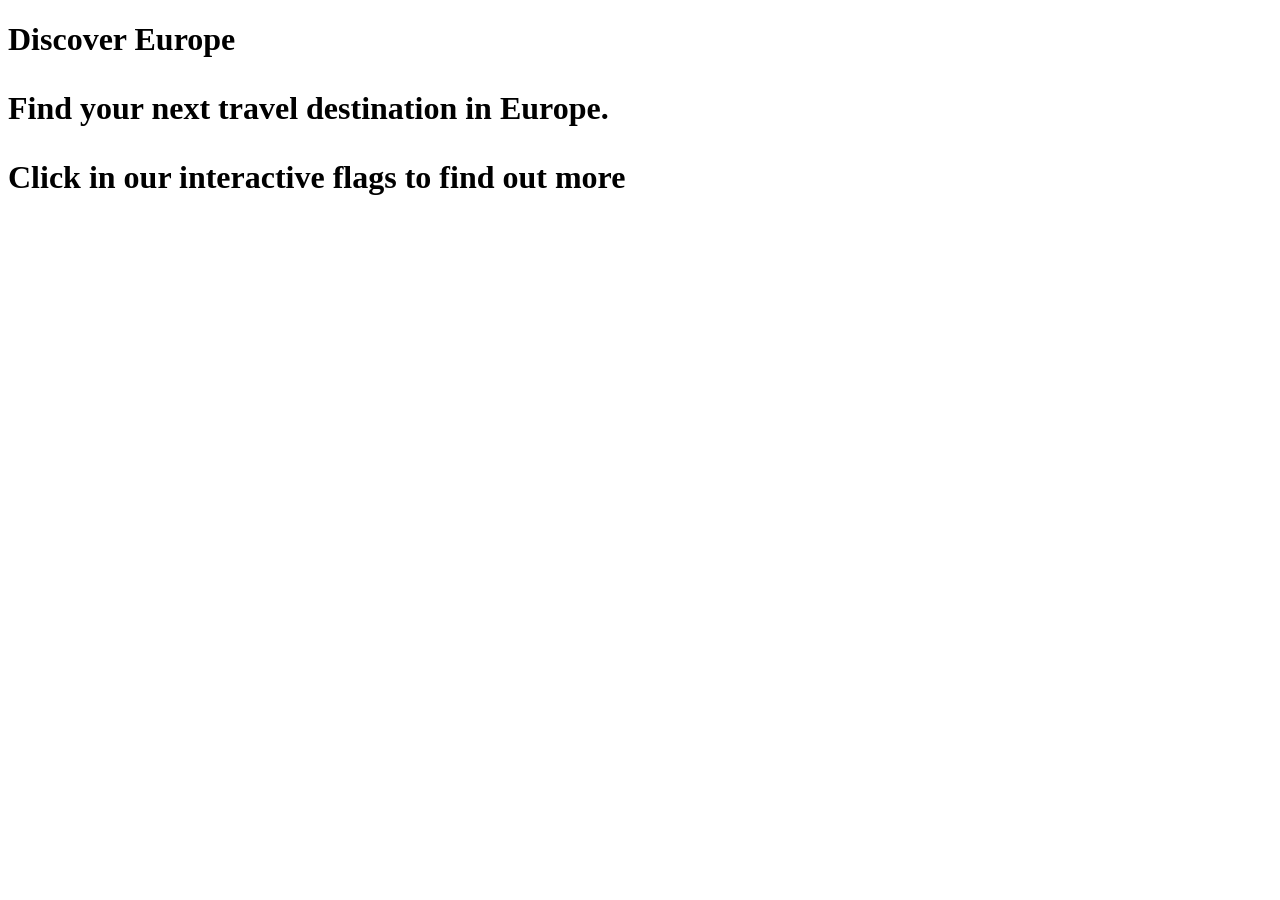
==== CFG project Travel v1.html @ a51e8acb "Add files via upload title and intro" ====
<!DOCTYPE html>
<html lang="en">
<head>
    <meta charset="UTF-8">
    <meta name="viewport" content="width=device-width, initial-scale=1.0">
    <link rel="stylesheet" href="CFG project Travel css.css">
    <title>Discover the world</title>
</head>

<body>
    <h1> Discover Europe </h>
    
    <div class = div1 >
        <p> Find your next travel destination in Europe. <p>
            
        </p> Click in our interactive flags to find out more </p>


    </div> 
</body>
</html>
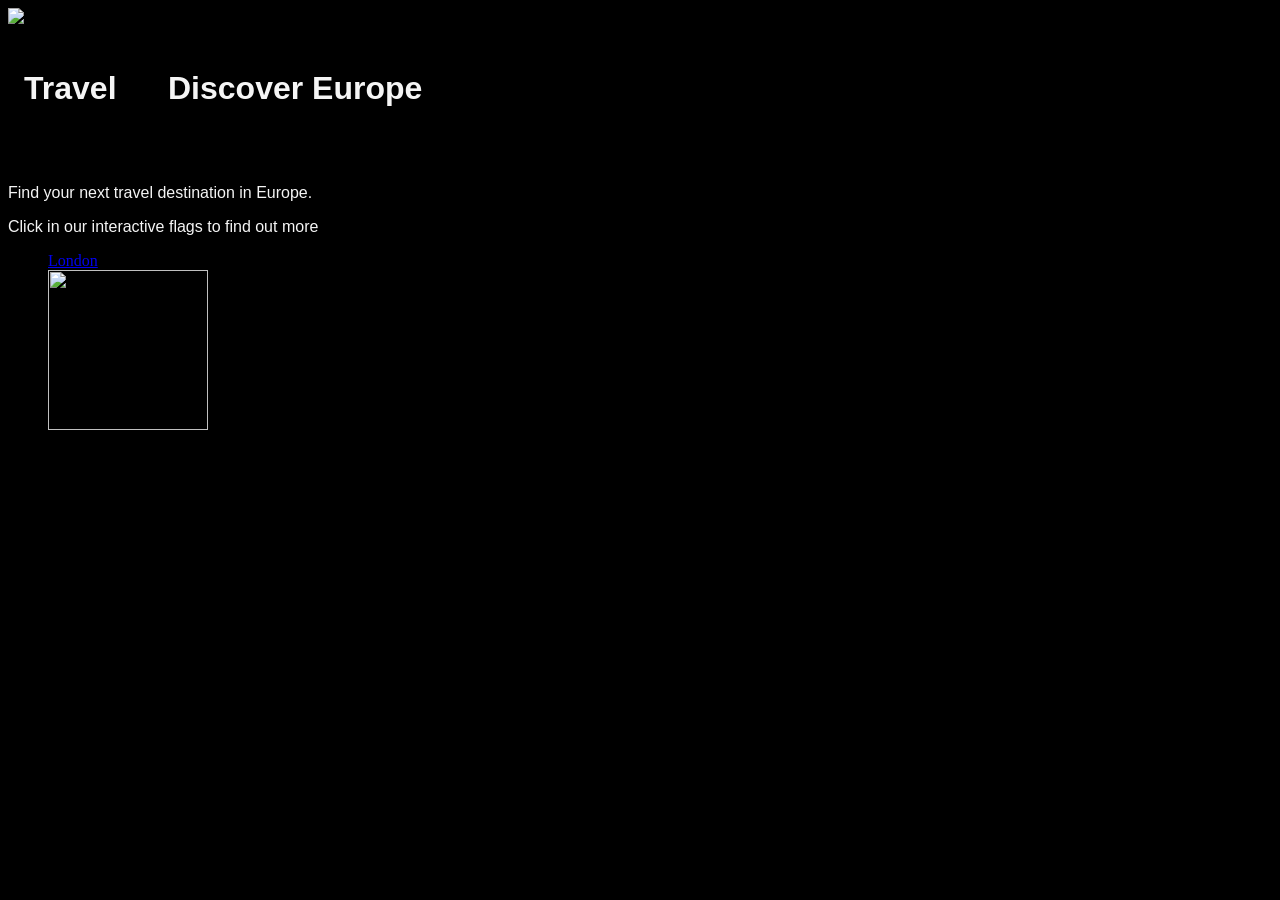
==== commit 59c5ccf9: "main page" ====
--- a/CFG project Travel v1.html
+++ b/CFG project Travel v1.html
@@ -8,14 +8,31 @@
 </head>
 
 <body>
-    <h1> Discover Europe </h>
+    <div class= div1>
+        <div class= div2>
+             <img src="images/CFG LOGO.PNG" alt="Travel logo"> 
+        </div>
     
-    <div class = div1 >
-        <p> Find your next travel destination in Europe. <p>
-            
-        </p> Click in our interactive flags to find out more </p>
+        <div class=div3>
+            Discover Europe
+        </div>
 
-
-    </div> 
+    </div>
+   <div class= subheadung>
+        <p> Find your next travel destination in Europe. </p>
+   </div>
+    
+    <p> Click in our interactive flags to find out more </p>
+    
+    <div class="London">
+         <nav>
+            <ul>
+                <li><a href="London.html">London</a></li>
+                <img src="images/london.PNG" alt="">
+            </ul>
+         </nav>
+    
+    </div>
+    
 </body>
 </html>
--- a/CFG project Travel css.css
+++ b/CFG project Travel css.css
@@ -0,0 +1,34 @@
+
+body{ 
+    background-color: black;
+}
+img{
+    float: left;
+    width: 10pc;
+    height: 10pc;
+
+}
+p{
+    color:whitesmoke;
+    font-family: -apple-system, BlinkMacSystemFont, 'Segoe UI', Roboto, Oxygen, Ubuntu, Cantarell, 'Open Sans', 'Helvetica Neue', sans-serif;
+    font-weight: 100;
+    font-size: medium;
+}
+h1{
+    color: whitesmoke;
+    font-family: sans-serif;
+    font-weight: 900;
+}
+
+.div1{
+    color: whitesmoke;
+    font-size: xx-large;
+    font-weight: 900;
+    font-family: Verdana, Geneva, Tahoma, sans-serif;
+    text-align: unset;
+    line-height: 5em;
+}
+
+.London{
+    
+}
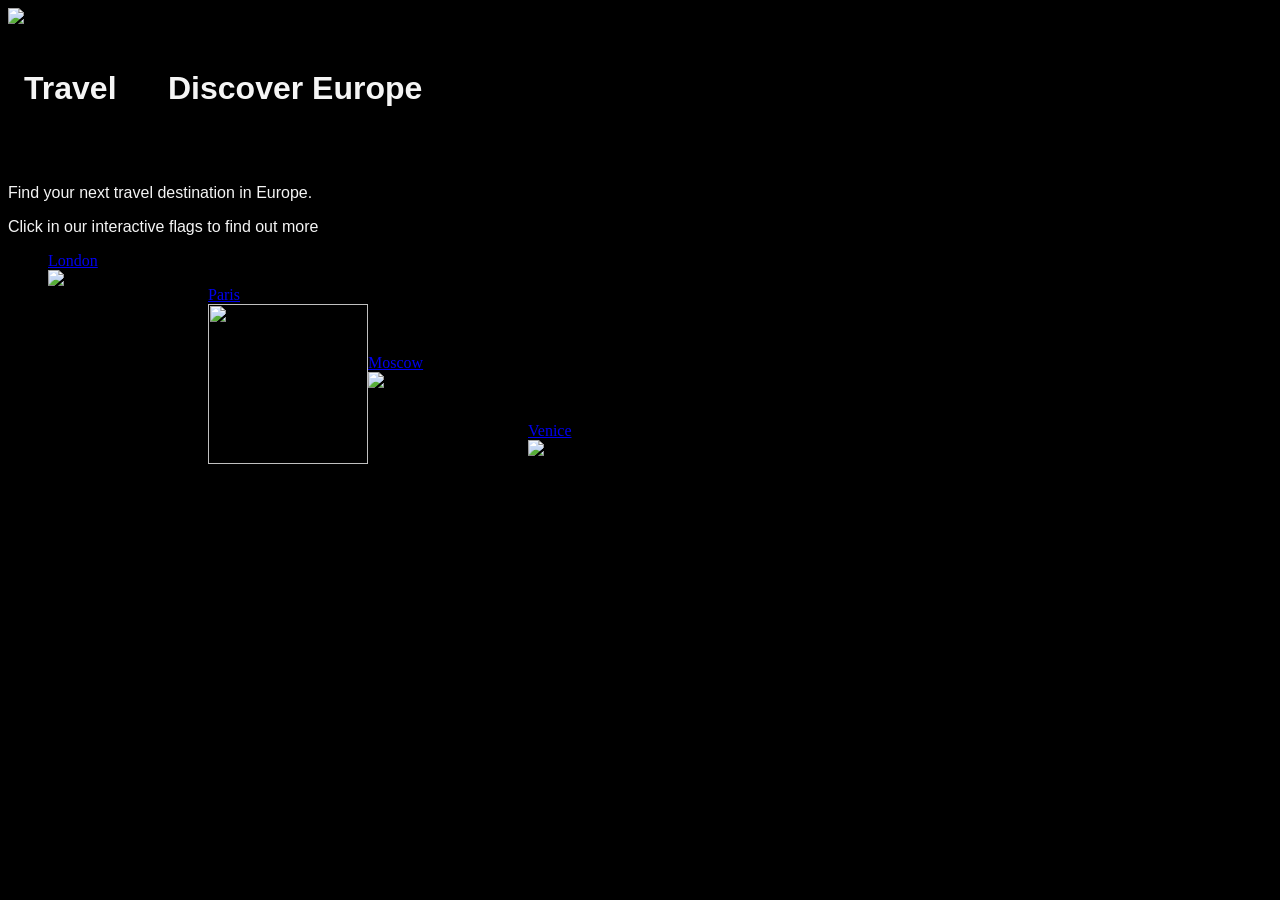
==== commit 3b566d7d: "Add files via upload updated main page" ====
--- a/CFG project Travel v1.html
+++ b/CFG project Travel v1.html
@@ -1,38 +1,64 @@
 <!DOCTYPE html>
 <html lang="en">
-<head>
-    <meta charset="UTF-8">
-    <meta name="viewport" content="width=device-width, initial-scale=1.0">
-    <link rel="stylesheet" href="CFG project Travel css.css">
-    <title>Discover the world</title>
-</head>
+    <head>
+        <meta charset="UTF-8">
+        <meta name="viewport" content="width=device-width, initial-scale=1.0">
+        <link rel="stylesheet" href="CFG project Travel css.css">
+        <title>Discover the world</title>
+    </head>
 
-<body>
-    <div class= div1>
-        <div class= div2>
-             <img src="images/CFG LOGO.PNG" alt="Travel logo"> 
+    <body>
+        <div class= div1>
+            <div class= div2>
+                <img src="images/CFG LOGO.PNG" alt="Travel logo"> 
+            </div>
+        
+            <div class=div3>
+                Discover Europe
+            </div>
+
         </div>
-    
-        <div class=div3>
-            Discover Europe
+        <div class= "subheadung">
+             <p> Find your next travel destination in Europe. </p>
+        </div>
+        
+        <p> Click in our interactive flags to find out more </p>
+        
+        <div class= "london">
+            <nav>
+                <ul>
+                    <li><a href="London.html">London</a></li>
+                    <img src="images/london.PNG" alt="city of London">
+                </ul>
+            </nav>
         </div>
 
-    </div>
-   <div class= subheadung>
-        <p> Find your next travel destination in Europe. </p>
-   </div>
-    
-    <p> Click in our interactive flags to find out more </p>
-    
-    <div class="London">
-         <nav>
-            <ul>
-                <li><a href="London.html">London</a></li>
-                <img src="images/london.PNG" alt="">
-            </ul>
-         </nav>
-    
-    </div>
-    
-</body>
+        <div class= "Paris">
+            <nav>
+                <ul>
+                    <li><a href="##">Paris</a></li>
+                    <img src="images/paris.PNG" alt="">
+                </ul>
+            </nav>
+        </div>
+
+        <div class= "Moscow">
+            <nav>
+                <ul>
+                    <li><a href="##">Moscow</a></li>
+                    <img src="images/russia.PNG" alt="city of Moscow">
+                </ul>
+            </nav>
+        </div>
+                
+        <div class= "Venice">
+             <nav>
+                <ul>
+                    <li><a href="Venice">Venice</a></li>
+                    <img src="images/venice.PNG" alt="city of venice">
+                </ul>
+            </nav>
+         </div>
+          
+    </body>
 </html>
--- a/CFG project Travel css.css
+++ b/CFG project Travel css.css
@@ -2,18 +2,20 @@
 body{ 
     background-color: black;
 }
+
 img{
     float: left;
     width: 10pc;
     height: 10pc;
+}
 
-}
 p{
     color:whitesmoke;
     font-family: -apple-system, BlinkMacSystemFont, 'Segoe UI', Roboto, Oxygen, Ubuntu, Cantarell, 'Open Sans', 'Helvetica Neue', sans-serif;
     font-weight: 100;
     font-size: medium;
 }
+
 h1{
     color: whitesmoke;
     font-family: sans-serif;
@@ -28,7 +30,3 @@
     text-align: unset;
     line-height: 5em;
 }
-
-.London{
-    
-}
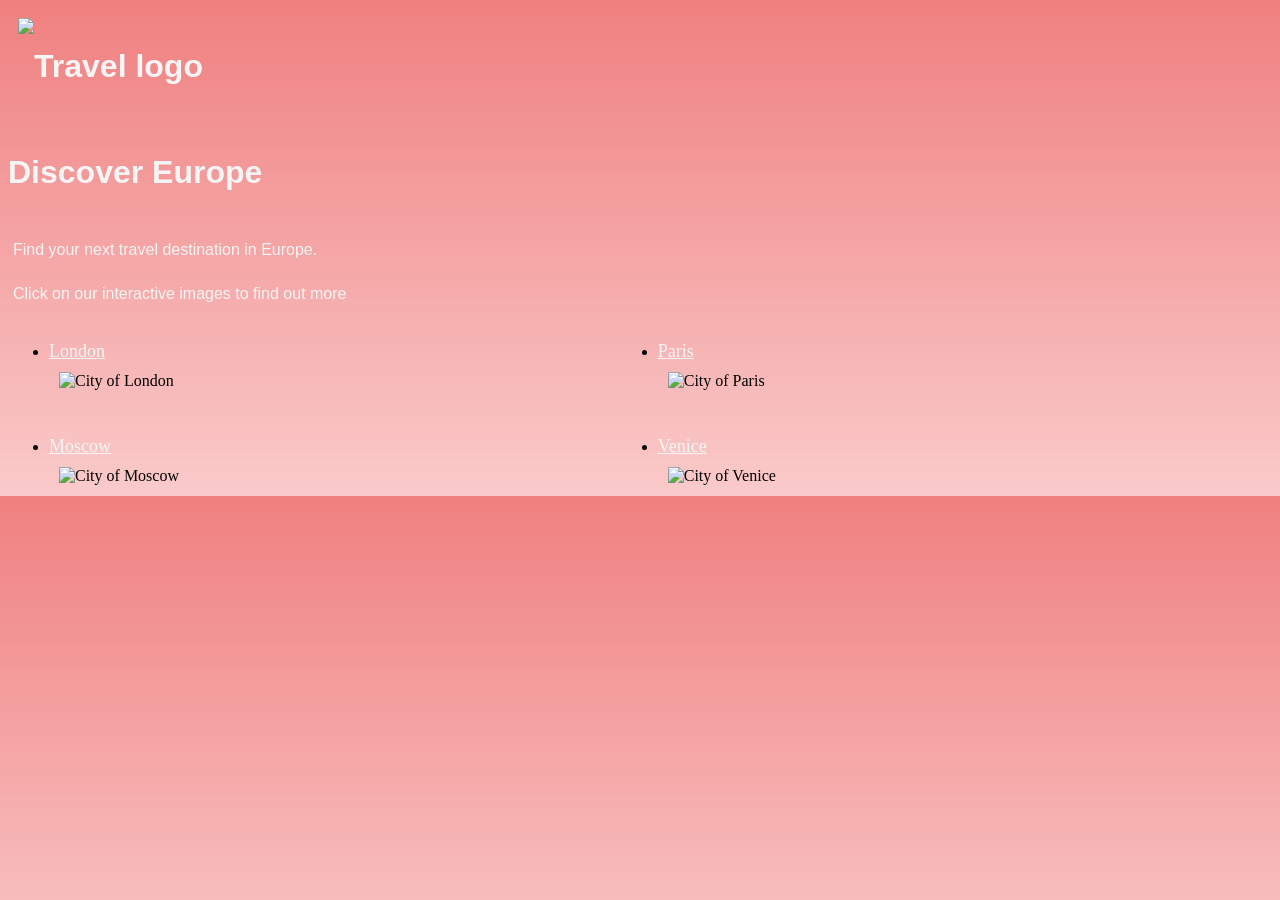
==== commit 6bc490fb: "Update CFG project Travel v1.html" ====
--- a/CFG project Travel v1.html
+++ b/CFG project Travel v1.html
@@ -22,43 +22,55 @@
              <p> Find your next travel destination in Europe. </p>
         </div>
         
-        <p> Click in our interactive flags to find out more </p>
+        <p> Click on our interactive images to find out more </p>
         
-        <div class= "london">
+    
+        <div class="row">
+            <div class="column">
+                <div class="London">
             <nav>
                 <ul>
-                    <li><a href="London.html">London</a></li>
-                    <img src="images/london.PNG" alt="city of London">
+                    <li><a href="##">London</a></li>
+                    <img src="https://lp-cms-production.imgix.net/image_browser/london-big-ben.jpg" alt="City of London">
                 </ul>
             </nav>
         </div>
-
+            </div>
+    
+            <div class="column">
         <div class= "Paris">
             <nav>
                 <ul>
                     <li><a href="##">Paris</a></li>
-                    <img src="images/paris.PNG" alt="">
+                    <img src="https://www.fodors.com/wp-content/uploads/2018/10/HERO_UltimateParis_Heroshutterstock_112137761.jpg" alt="City of Paris">
                 </ul>
             </nav>
         </div>
-
+            </div>
+       
+            <div class="column">
         <div class= "Moscow">
             <nav>
                 <ul>
                     <li><a href="##">Moscow</a></li>
-                    <img src="images/russia.PNG" alt="city of Moscow">
+                    <img src="https://www.planetware.com/wpimages/2019/10/russia-moscow-top-attractions-red-square-cathedral.jpg" alt="City of Moscow">
                 </ul>
             </nav>
         </div>
-                
+            </div>
+       
+             <div class="column">
         <div class= "Venice">
              <nav>
                 <ul>
-                    <li><a href="Venice">Venice</a></li>
-                    <img src="images/venice.PNG" alt="city of venice">
+                    <li><a href="##">Venice</a></li>
+                    <img src="https://www.cruisetradenews.com/wp-content/uploads/2019/08/venice-canal.jpg" alt="City of Venice">
                 </ul>
             </nav>
          </div>
+             </div>
+
+        </div>
           
     </body>
 </html>
--- a/CFG project Travel css.css
+++ b/CFG project Travel css.css
@@ -1,19 +1,44 @@
+
 
 body{ 
-    background-color: black;
+    background-color: lightcoral;
+    height: 200px;
+    background-image: linear-gradient(to bottom, rgba(250, 250, 250, 0), rgb(250, 202, 202));
 }
 
+a {
+    color: whitesmoke; 
+    font-size: large;
+  }
+  a:hover {
+    color: lightskyblue;
+  }
 img{
+    float :left;
+    width:82%;
+    padding: 10px;
+}
+
+.column {
     float: left;
-    width: 10pc;
-    height: 10pc;
-}
+    width: 48%;
+    padding: 1px;
+  }
+  
+  
+  .row::after {
+    content: "";
+    clear: both;
+    display:table;
+  }
+
 
 p{
     color:whitesmoke;
     font-family: -apple-system, BlinkMacSystemFont, 'Segoe UI', Roboto, Oxygen, Ubuntu, Cantarell, 'Open Sans', 'Helvetica Neue', sans-serif;
     font-weight: 100;
     font-size: medium;
+    padding: 5px;
 }
 
 h1{
@@ -23,10 +48,14 @@
 }
 
 .div1{
+ 
     color: whitesmoke;
     font-size: xx-large;
     font-weight: 900;
     font-family: Verdana, Geneva, Tahoma, sans-serif;
-    text-align: unset;
-    line-height: 5em;
+    text-align:unset;
+    line-height: 3em;
 }
+.div3 {
+display: inline-flex;
+}
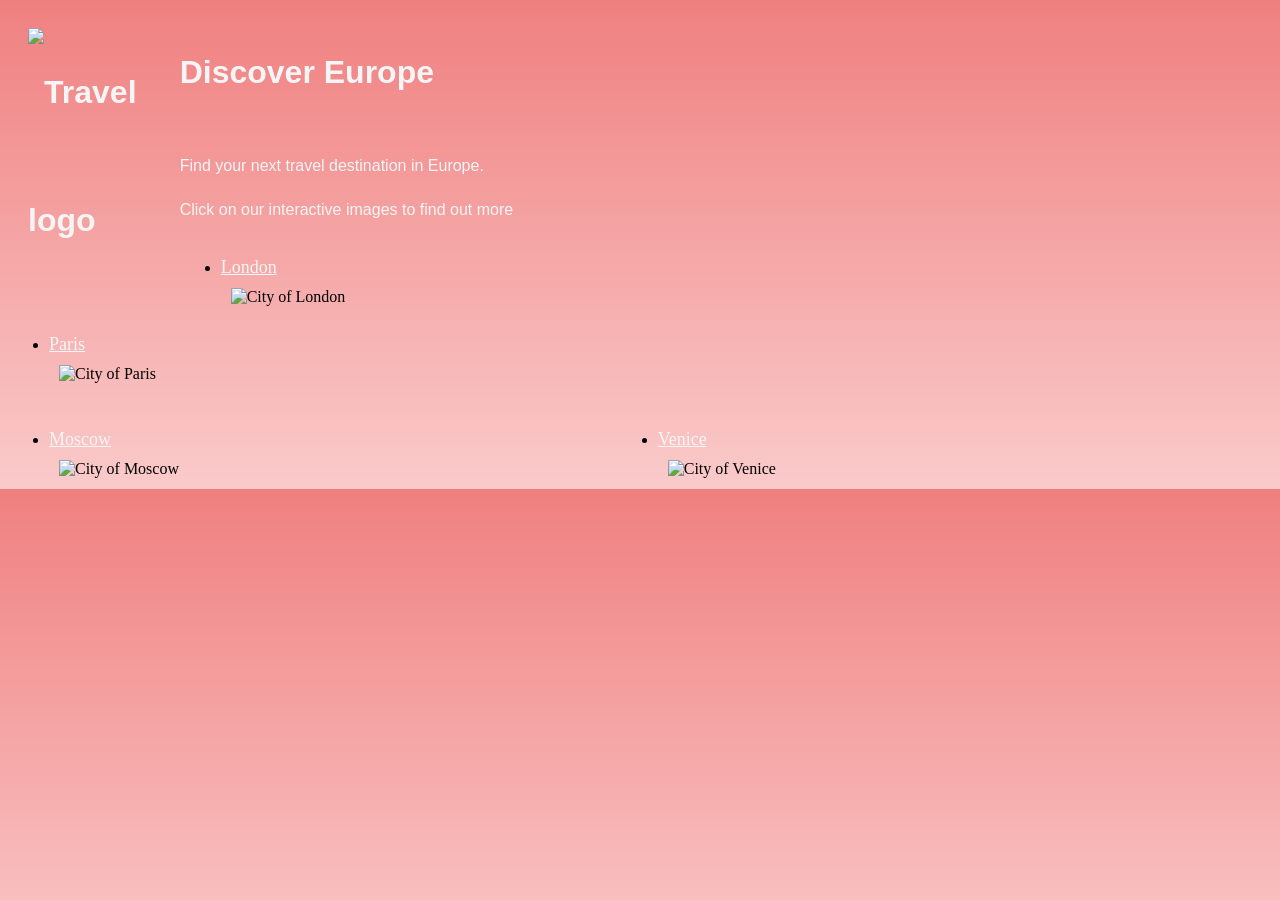
==== commit b7876a20: "Update CFG project Travel v1.html" ====
--- a/CFG project Travel v1.html
+++ b/CFG project Travel v1.html
@@ -10,7 +10,7 @@
     <body>
         <div class= div1>
             <div class= div2>
-                <img src="images/CFG LOGO.PNG" alt="Travel logo"> 
+                <img src="https://lh3.googleusercontent.com/pw/ACtC-3cXwQ4GutrhAMFMsYluXUODm_1u1SQBS1PI9Z-HOpNCxwA9Crhp-7I0CilPVi7WH5P3k8XXrIx411LMxUQqtvo3953MfJjPvGxBDcB8kM61uZr1IsP8j6RW1AGtXoSa0znTJRoB3a2rT4sk_MPcWeyh=w597-h531-no?authuser=0" alt="Travel logo"> 
             </div>
         
             <div class=div3>
@@ -30,7 +30,7 @@
                 <div class="London">
             <nav>
                 <ul>
-                    <li><a href="##">London</a></li>
+                    <li><a href="London.html">London</a></li>
                     <img src="https://lp-cms-production.imgix.net/image_browser/london-big-ben.jpg" alt="City of London">
                 </ul>
             </nav>
@@ -52,7 +52,7 @@
         <div class= "Moscow">
             <nav>
                 <ul>
-                    <li><a href="##">Moscow</a></li>
+                    <li><a href="Moscow.html">Moscow</a></li>
                     <img src="https://www.planetware.com/wpimages/2019/10/russia-moscow-top-attractions-red-square-cathedral.jpg" alt="City of Moscow">
                 </ul>
             </nav>
@@ -63,7 +63,7 @@
         <div class= "Venice">
              <nav>
                 <ul>
-                    <li><a href="##">Venice</a></li>
+                    <li><a href="venice html.html">Venice</a></li>
                     <img src="https://www.cruisetradenews.com/wp-content/uploads/2019/08/venice-canal.jpg" alt="City of Venice">
                 </ul>
             </nav>
--- a/CFG project Travel css.css
+++ b/CFG project Travel css.css
@@ -5,6 +5,13 @@
     height: 200px;
     background-image: linear-gradient(to bottom, rgba(250, 250, 250, 0), rgb(250, 202, 202));
 }
+
+.div2 {
+    float: inline-start;
+    width: 12%;
+    padding: 10px;
+}
+
 
 a {
     color: whitesmoke; 
@@ -53,8 +60,8 @@
     font-size: xx-large;
     font-weight: 900;
     font-family: Verdana, Geneva, Tahoma, sans-serif;
-    text-align:unset;
-    line-height: 3em;
+    text-align:start;
+    line-height:4em;
 }
 .div3 {
 display: inline-flex;
